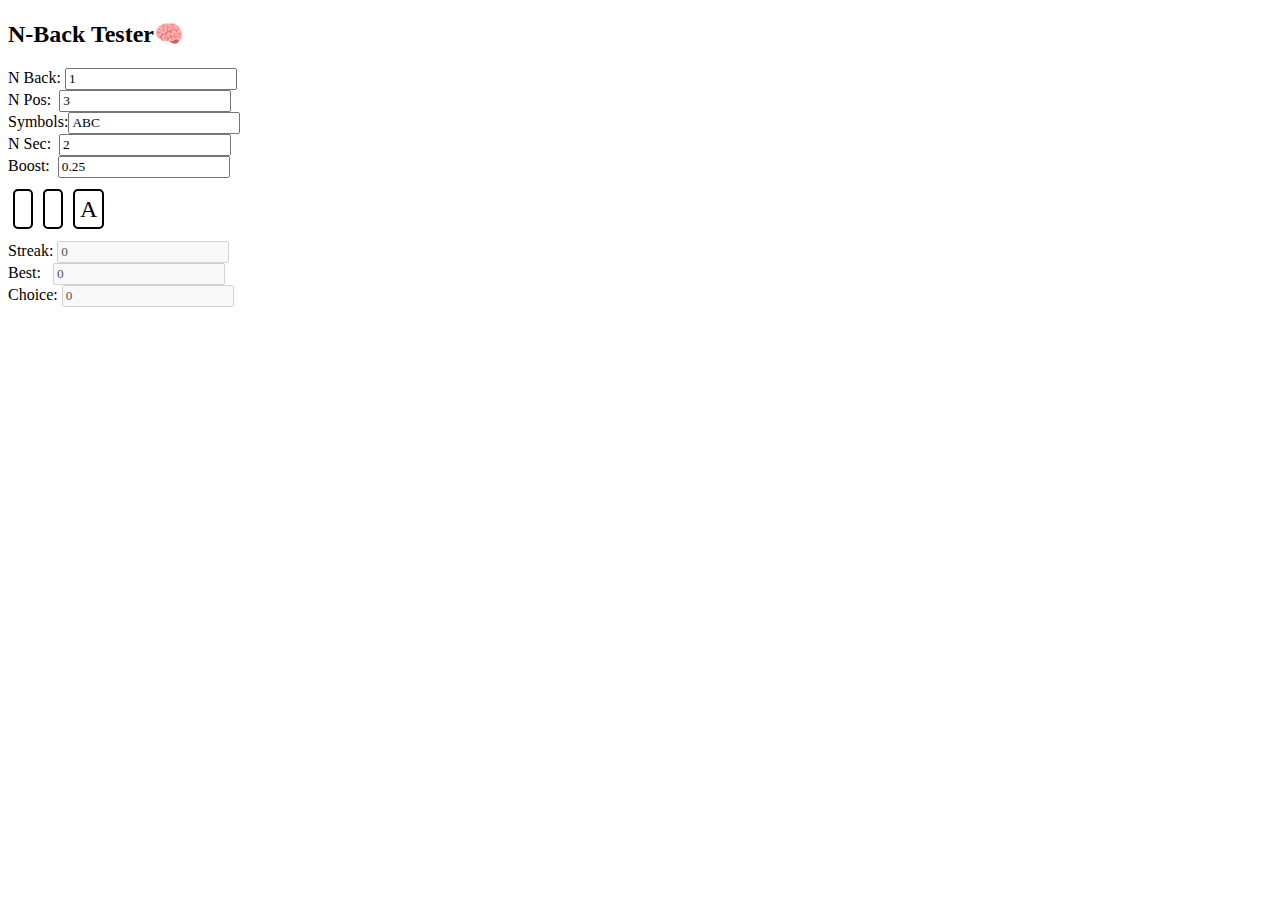
==== nback/index.html @ a9570c94 "rename" ====
<!DOCTYPE html>
<html>
<style>
    * {
        font-family: Consolas;
        -moz-user-select: -moz-none;
        -khtml-user-select: none;
        -webkit-user-select: none;

        /*
          Introduced in IE 10.
          See http://ie.microsoft.com/testdrive/HTML5/msUserSelect/
        */
        -ms-user-select: none;
        user-select: none;

    }
    .tile {
        border: black;
        border-style: solid;
        border-width: 2px;
        border-radius: 5px;
        padding: 5px;
        margin: 5px;
        font-size: x-large;
    }
</style>
<body oncontextmenu="return false;">
<h2>N-Back Tester🧠</h2>
<span>N Back: <input id="nBack" value="1" type="number" onchange="init()"></span><br>
<span>N Pos: &nbsp;<input id="nPos" value="3" type="number" onchange="init()"></span><br>
<span>Symbols:<input id="symbols" value="ABC" type="text" onchange="init()"></span><br>
<span>N Sec: &nbsp;<input id="nSec" value="2" type="number" onchange="init()"></span><br>
<span>Boost: &nbsp;<input id="boost" value="0.25" type="number" onchange="init()"></span><br>
<br>
<div id="tileDiv">
<span class="tile">&nbsp;</span><span class="tile">X</span><span class="tile">&nbsp;</span><br><br><br>
<span class="tile">&nbsp;</span><span class="tile">&nbsp;</span><span class="tile">&nbsp;</span><br><br><br>
<span class="tile">&nbsp;</span><span class="tile">&nbsp;</span><span class="tile">&nbsp;</span><br><br><br>
</div>
<span>Streak:&nbsp;<input id="streak" value="0" type="number" disabled></span><br>
<span>Best: &nbsp;&nbsp;<input id="best"  value="0" type="number" disabled></span><br>
<span>Choice:&nbsp;<input id="choice" value="0" type="number" disabled></span><br>
</body>
<script>
    let button = 0;
    document.addEventListener('contextmenu', event => {
        event.preventDefault();
        console.log('right');
        if(button<2){
            button=2;
            document.getElementById('choice').value=button;
        }
    });
    document.addEventListener('click', event => {
        event.preventDefault();
        console.log('left');
        if(button<2){
            button++;
            document.getElementById('choice').value=button;
        }
    });
    let nPos;
    let nBack;
    let symbols;
    let nSec;
    let boost;
    let sqrtNPos;
    const tileDiv = document.getElementById('tileDiv');
    let chain = [];
    let streak = 0;
    let best=0;
    function init(){
        nPos = Number(document.getElementById('nPos').value);
        nBack = Number(document.getElementById('nBack').value);
        symbols = document.getElementById('symbols').value.split('').filter(x=>x!=='');
        nSec = Number(document.getElementById('nSec').value);
        boost = Number(document.getElementById('boost').value);
        sqrtNPos = Math.max(3,Math.ceil(Math.sqrt(nPos)));
        console.log(nPos);
        console.log(nBack);
        console.log(symbols);
        console.log(nSec);
        console.log(sqrtNPos);
        tileDiv.innerHTML='';
        for(let i = 0; i < nPos; i++){
            tileDiv.innerHTML+='<span id="tile'+i+'" class="tile">&nbsp;</span>';
            if(i!==0 && (i+1)%sqrtNPos===0) tileDiv.innerHTML+='<br><br>';
        }
        if(nPos%sqrtNPos!==0)tileDiv.innerHTML+='<br><br>';
        chain = [];
        streak=0;
        best=0;
    }
    init();

    function loop(){

        const curr = chain.length>0 ? chain[chain.length-nBack] : undefined;
        const prev = chain.length>1 ? chain[chain.length-1-nBack] : undefined;
        console.log(prev+' '+curr);
        const posSame = prev ? prev.split('')[0]===curr.split('')[0] : false;
        const symSame = prev ? prev.split('')[1]===curr.split('')[1] : false;
        const  targetValue = 0+posSame+symSame;
        console.log(targetValue);
        if(button===targetValue) {
            streak+=targetValue;
            best = Math.max(streak, best);
        }
        else {
            streak = 0;
        }
        document.getElementById('streak').value =streak;
        document.getElementById('best').value =best;

        button=0;
        document.getElementById('choice').value=button;

        Array.from(tileDiv.children).forEach(child=>child.innerHTML='&nbsp;');
        setTimeout(()=>{
            const prev = chain.length>1 ? chain[chain.length-nBack] : undefined;
            let nextPos = Math.floor(Math.random()*nPos);
            if(prev && Math.random() < boost) {
                nextPos = Number(prev.split('')[0]);
            }
            let nextSym = symbols[Math.floor(Math.random()*symbols.length)];
            if(prev && Math.random() < boost) {
                nextSym = prev.split('')[1];
            }
            document.getElementById('tile'+nextPos).innerHTML=nextSym;
            const entry = nextPos+''+nextSym;
            chain.push(entry);
        }, nSec*250);

        setTimeout(loop, nSec*1000);
    }
    loop();
</script>
</html>
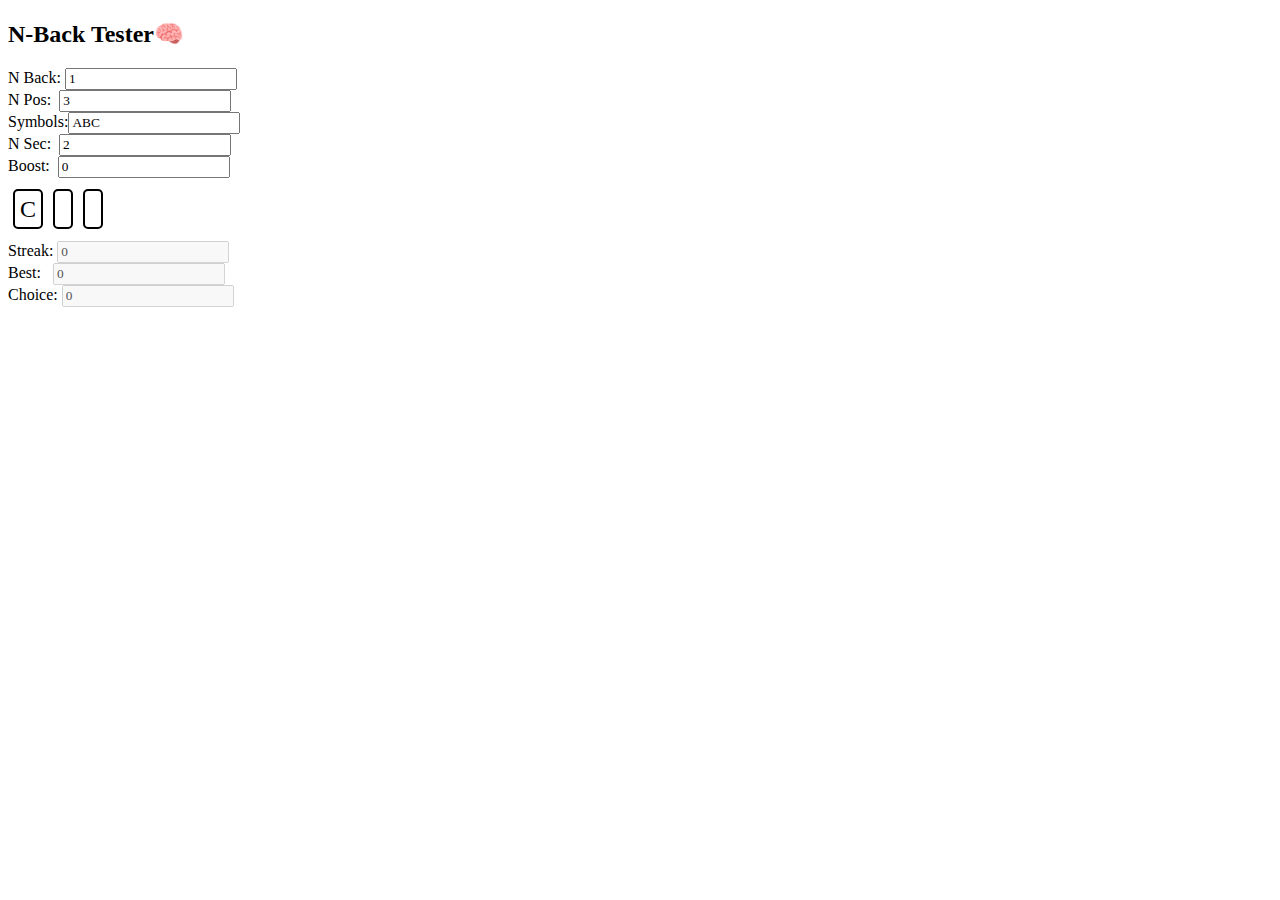
==== commit 0fc90a4b: "tweak" ====
--- a/nback/index.html
+++ b/nback/index.html
@@ -31,7 +31,7 @@
 <span>N Pos: &nbsp;<input id="nPos" value="3" type="number" onchange="init()"></span><br>
 <span>Symbols:<input id="symbols" value="ABC" type="text" onchange="init()"></span><br>
 <span>N Sec: &nbsp;<input id="nSec" value="2" type="number" onchange="init()"></span><br>
-<span>Boost: &nbsp;<input id="boost" value="0.25" type="number" onchange="init()"></span><br>
+<span>Boost: &nbsp;<input id="boost" value="0" type="number" onchange="init()"></span><br>
 <br>
 <div id="tileDiv">
 <span class="tile">&nbsp;</span><span class="tile">X</span><span class="tile">&nbsp;</span><br><br><br>
@@ -120,11 +120,11 @@
         setTimeout(()=>{
             const prev = chain.length>1 ? chain[chain.length-nBack] : undefined;
             let nextPos = Math.floor(Math.random()*nPos);
-            if(prev && Math.random() < boost) {
+            if(prev && Math.random() < boost - 1/nPos) {
                 nextPos = Number(prev.split('')[0]);
             }
             let nextSym = symbols[Math.floor(Math.random()*symbols.length)];
-            if(prev && Math.random() < boost) {
+            if(prev && Math.random() < boost - 1/symbols.length) {
                 nextSym = prev.split('')[1];
             }
             document.getElementById('tile'+nextPos).innerHTML=nextSym;
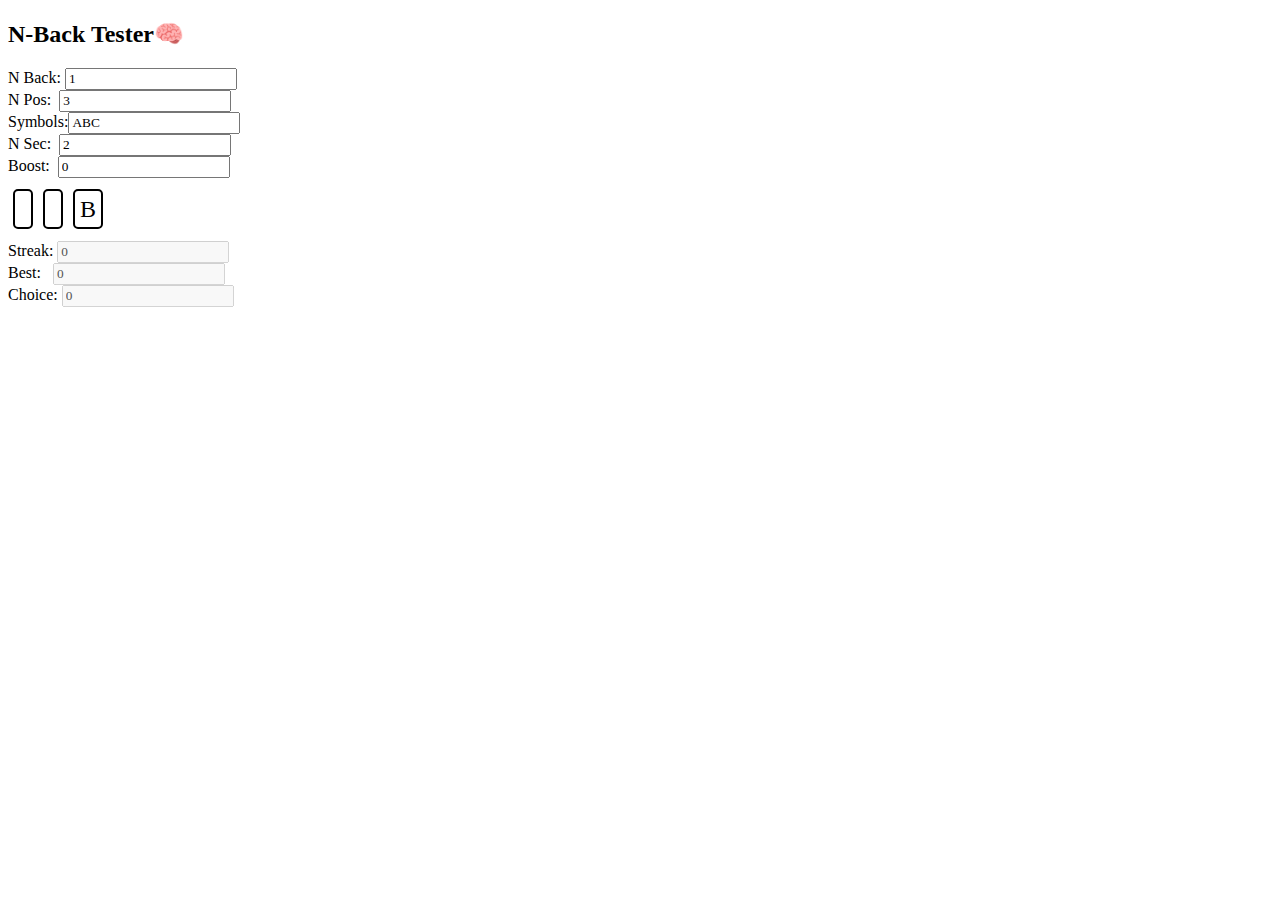
==== commit 5a081301: "fix" ====
--- a/nback/index.html
+++ b/nback/index.html
@@ -96,12 +96,12 @@
 
     function loop(){
 
-        const curr = chain.length>0 ? chain[chain.length-nBack] : undefined;
+        const curr = chain.length>0 ? chain[chain.length-1] : undefined;
         const prev = chain.length>1 ? chain[chain.length-1-nBack] : undefined;
         console.log(prev+' '+curr);
         const posSame = prev ? prev.split('')[0]===curr.split('')[0] : false;
         const symSame = prev ? prev.split('')[1]===curr.split('')[1] : false;
-        const  targetValue = 0+posSame+symSame;
+        const  targetValue = 0+(posSame&&(nPos>1))+(symSame&&(symbols.length>1));
         console.log(targetValue);
         if(button===targetValue) {
             streak+=targetValue;
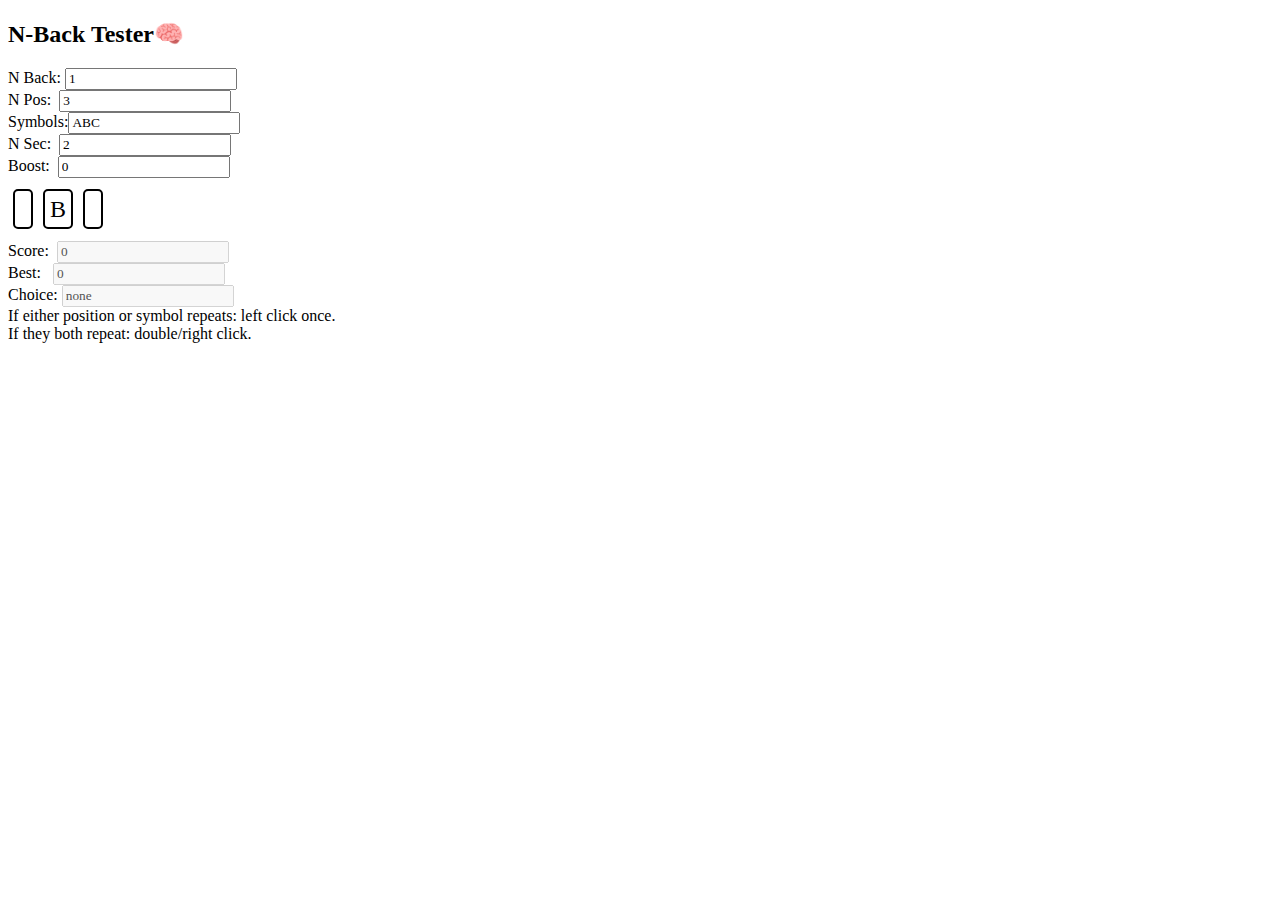
==== commit dc0886ca: "changes" ====
--- a/nback/index.html
+++ b/nback/index.html
@@ -38,9 +38,10 @@
 <span class="tile">&nbsp;</span><span class="tile">&nbsp;</span><span class="tile">&nbsp;</span><br><br><br>
 <span class="tile">&nbsp;</span><span class="tile">&nbsp;</span><span class="tile">&nbsp;</span><br><br><br>
 </div>
-<span>Streak:&nbsp;<input id="streak" value="0" type="number" disabled></span><br>
+<span>Score:&nbsp;&nbsp;<input id="score" value="0" type="number" disabled></span><br>
 <span>Best: &nbsp;&nbsp;<input id="best"  value="0" type="number" disabled></span><br>
-<span>Choice:&nbsp;<input id="choice" value="0" type="number" disabled></span><br>
+<span>Choice:&nbsp;<input id="choice" value="none" type="text" disabled></span><br>
+<span>If either position or symbol repeats: left click once. <br>If they both repeat: double/right click.</span>
 </body>
 <script>
     let button = 0;
@@ -49,7 +50,7 @@
         console.log('right');
         if(button<2){
             button=2;
-            document.getElementById('choice').value=button;
+            document.getElementById('choice').value=button===2?'double':(button===1?'single':'none');
         }
     });
     document.addEventListener('click', event => {
@@ -57,7 +58,7 @@
         console.log('left');
         if(button<2){
             button++;
-            document.getElementById('choice').value=button;
+            document.getElementById('choice').value=button===2?'double':(button===1?'single':'none');
         }
     });
     let nPos;
@@ -68,7 +69,7 @@
     let sqrtNPos;
     const tileDiv = document.getElementById('tileDiv');
     let chain = [];
-    let streak = 0;
+    let score = 0;
     let best=0;
     function init(){
         nPos = Number(document.getElementById('nPos').value);
@@ -89,7 +90,7 @@
         }
         if(nPos%sqrtNPos!==0)tileDiv.innerHTML+='<br><br>';
         chain = [];
-        streak=0;
+        score=0;
         best=0;
     }
     init();
@@ -104,17 +105,17 @@
         const  targetValue = 0+(posSame&&(nPos>1))+(symSame&&(symbols.length>1));
         console.log(targetValue);
         if(button===targetValue) {
-            streak+=targetValue;
-            best = Math.max(streak, best);
+            score+=targetValue;
+            best = Math.max(score, best);
         }
         else {
-            streak = 0;
+            score = 0;
         }
-        document.getElementById('streak').value =streak;
+        document.getElementById('score').value =score;
         document.getElementById('best').value =best;
 
         button=0;
-        document.getElementById('choice').value=button;
+        document.getElementById('choice').value='none';
 
         Array.from(tileDiv.children).forEach(child=>child.innerHTML='&nbsp;');
         setTimeout(()=>{
